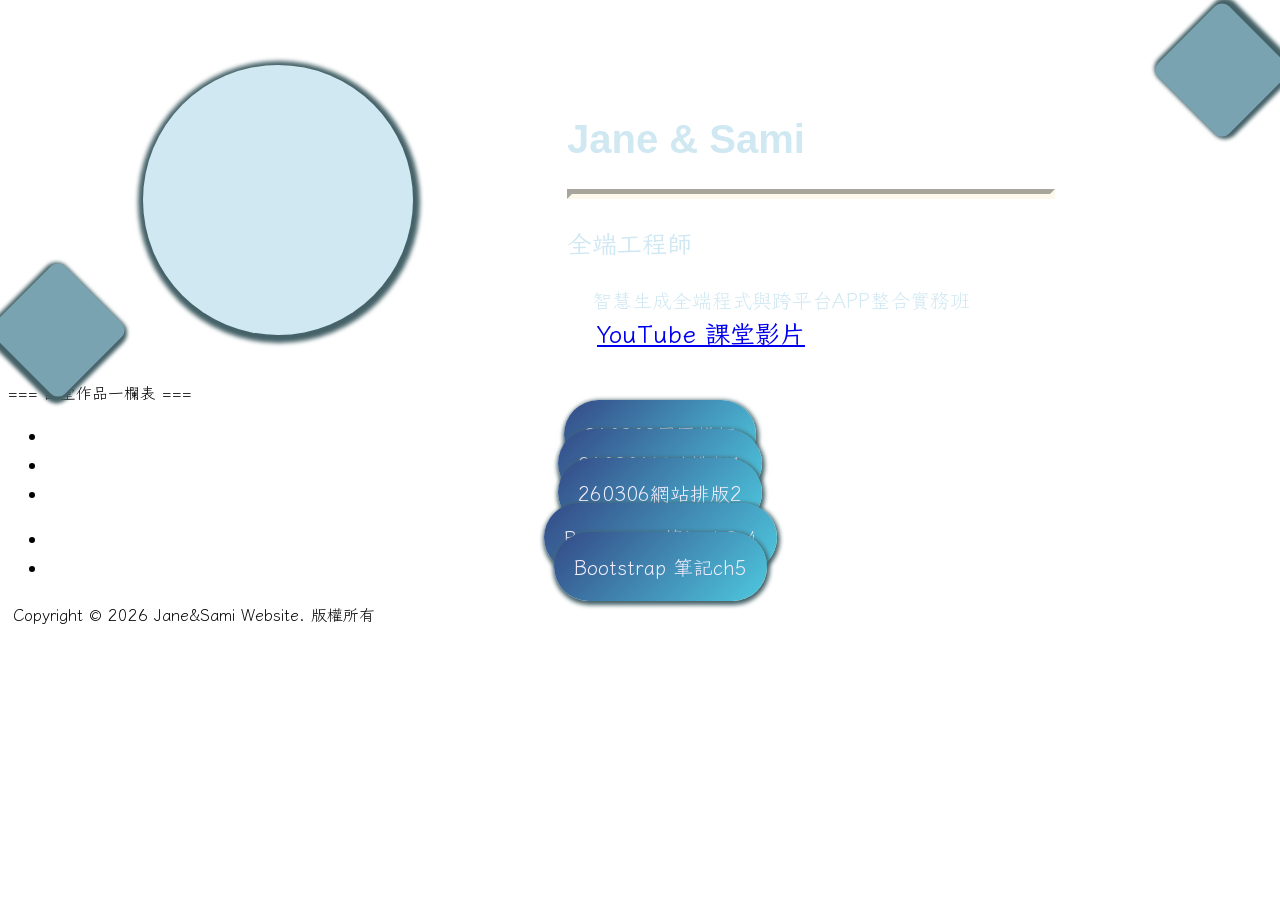
==== index.html @ 74724508 "Update index.html ./" ====
<!DOCTYPE html>
<!-- 繁體中文語系:(1)zh-TW (2) zh-Hant-TW -->
<html lang="zh-TW">

<head>
    <meta charset="UTF-8">
    <meta name="viewport" content="width=device-width, initial-scale=1.0">
    <title>Jane&Sami Blog</title>
    <link rel="stylesheet" href="css/bootstrap.min.css">
    <link rel="stylesheet" href="css/20260302.css">
    <style>
        .container {
            box-shadow: 2px 2px 2px 2px var(--sky-blue01b);
        }

        .logo {
            position: relative;
            height: 40vh;
            margin-top: 20px;
        }

        .logo .box {
            position: absolute;
            width: 100px;
            height: 100px;
            background-color: var(--sky-blue02);
            transform: rotate(45deg);
            border-radius: 10px;
        }

        .logo .box1 {
            right: 0;
            box-shadow: 1px -3px 4px 4px var(--sky-blue01);
        }

        .logo .box2 {
            bottom: 0;
            box-shadow: 1px 3px 4px 4px var(--sky-blue01);
        }

        .logo .box3 {
            position: absolute;
            background-color: var(--sky-blue01b);
            right: 20px;
            left: 20px;
            bottom: 10px;
            top: 10px;
            border-radius: 10px;
        }

        .logo .box4 {
            position: absolute;
            background-color: var(--sky-blue03);
            background-image: url(img/SamiLogo.jpg);
            background-position: 35% center;
            background-size: cover;
            width: 30vh;
            height: 30vh;
            border-radius: 15vh;
            left: 15vh;
            top: 5vh;
            box-shadow: 1px 2px 4px 6px var(--sky-blue01);
        }

        .text-info {
            position: absolute;
            top: 10vh;
            left: 63vh;
            right: 25vh;
        }

        .text-info h1 {
            font-size: 40px;
            font-family: "Chiron GoRound TC", sans-serif;
            font-weight: 900;
            color: var(--sky-blue03);
        }

        .text-info hr {
            border-color: var(--sky-blue10);
            border-width: 5px;
        }

        .text-info h3 {
            font-size: 25px;
            color: var(--sky-blue03);
        }

        .text-info p {
            font-size: 20px;
            padding-left: 25px;
            color: var(--sky-blue03);
            margin-bottom: 0;
        }

        .text-info a {
            font-size: 25px;
            font-weight: 900;
            padding-left: 30px;
        }

        .works {
            text-align: center;
        }

        .works a {
            background: var(--sky-grad-A);
            color: var(--sky-ui-text-C);
            text-decoration: none;
            padding: 20px;
            font-size: 20px;
            border-radius: 40px;
            box-shadow: 1px 2px 4px 2px var(--sky-blue01);
            transition: transform 0.5s;
        }

        .works a:hover {
            background: var(--sky-grad-C);
            color: var(--sky-blue09);
            transform: scale(1.05);
        }

        .footer p {
            padding: 5px;
        }
    </style>
</head>

<body>
    <div class="container">
        <div class="header">
            <div class="logo">
                <div class="box box1"></div>
                <div class="box box2"></div>
                <div class="box3"></div>
                <div class="box4"></div>
            </div>
            <div class="text-info">
                <h1>Jane & Sami</h1>
                <hr>
                <h3>全端工程師</h3>
                <p>智慧生成全端程式與跨平台APP整合實務班</p>
                <a href="https://www.youtube.com/playlist?list=PLQVqYxp39S6sPlbOYYFxw7KHjO25onmkT" class="text-decoration-none text-danger" target="_blank">YouTube 課堂影片</a>
            </div>
        </div>

        <div class="display-4 text-center p-4">=== 課堂作品一欄表 ===</div>

        <div class="works">
            <ul class="list-unstyled list-inline">
                <li class="list-inline-item">
                    <a class="d-block" href="./20260302-01.html" target="_blank">260302履歷樣板</a>
                </li>
                <li class="list-inline-item">
                    <a class="d-block" href="./20260306-01.html" target="_blank">260306網站排版1</a>
                </li>
                <li class="list-inline-item">
                    <a class="d-block" href="./20260306-03.html" target="_blank">260306網站排版2</a>
                </li>
            </ul>
            <ul class="list-unstyled list-inline">
                <li class="list-inline-item">
                    <a class="d-block" href="./20260309-01-ch03ch04.html">Bootstrap 筆記ch3,4</a>
                </li>
                <li class="list-inline-item">
                    <a class="d-block" href="./20260309-02-ch05.html">Bootstrap 筆記ch5</a>
                </li>
            </ul>
        </div>

        <div class="footer">
            <p class="text-center text-bg-info">Copyright © 2026 Jane&Sami Website. 版權所有</p>
        </div>

    </div>
    <script src="js/bootstrap.bundle.min.js"></script>
</body>

</html>
---- css/20260302.css ----
/* @import url('https://fonts.googleapis.com/css2?family=Noto+Serif+TC:wght@200..900&display=swap');

body{
    font-family: "Noto Serif TC", serif;
} */

@import url('https://fonts.googleapis.com/css2?family=Klee+One:wght@400;600&display=swap');

body {
     font-family: "Klee One", cursive;
}

:root {
  /* --- Blue 系列 (藍青、冷色、基底色) --- */
  --sky-blue01: #456268; /* 深青灰 */
  --sky-blue02: #79a3b1; /* 霧藍 */
  --sky-blue03: #d0e8f2; /* 淺藍 */
  --sky-blue04: #63b4b8; /* 湖綠 */
  --sky-blue05: #a9e4d7; /* 薄荷青 */
  --sky-blue06: #4ec9df; /* 電光藍 */
  --sky-blue07: #63a1d0; /* 晴空藍 */
  --sky-blue08: #3576a7; /* 湛藍 */
  --sky-blue09: #344986; /* 深海藍 */
  --sky-blue10: #fcf8ec; /* 雲朵白 (偏米色系，放在藍調作對比) */

  /* --- Deep 系列 (深紫、暮色) --- */
  --sky-deep01: #4b3869; /* midnight 紫 */
  --sky-deep02: #664e88; /* 暮色紫 */

  /* --- Pink 系列 (粉紫、晚霞、暖調) --- */
  --sky-pink01: #a594f9; /* 薰衣草 */
  --sky-pink02: #cdc1ff; /* 柔紫 */
  --sky-pink03: #f5efff; /* 極淡紫 */
  --sky-pink03b: rgba(245, 239, 255, 0.63); /* 極淡紫 */
  --sky-pink04: #e5d9f2; /* 晚霞淡紫 */
  --sky-pink05: #863a6f; /* 深粉紫 */
  --sky-pink06: #975c8d; /* 梅紫 */
  --sky-pink07: #d989b5; /* 糖果粉 */
  --sky-pink08: #ffadbc; /* 蜜桃粉 */

  /* --- A組：深夜沉靜 (Midnight) --- */
  /* 使用 --sky-deep01 作為基底 (75, 56, 105) */
  --sky-ui-bg-A: rgba(75, 56, 105, 0.4); 
  --sky-ui-bg-B: rgba(75, 56, 105, 0.9); 
  --sky-ui-text-A: var(--sky-blue10); /* #fcf8ec */

  /* --- B組：清晨迷霧 (Morning) --- */
  /* 使用 --sky-blue10 作為基底 (252, 248, 236) */
  --sky-ui-bg-B: rgba(252, 248, 236, 0.75);
  --sky-ui-text-B: var(--sky-blue09); /* #344986 */

  /* --- C組：夢幻晚霞 (Sunset) --- */
  /* 使用 --sky-pink05 作為基底 (134, 58, 111) */
  --sky-ui-bg-C: rgba(134, 58, 111, 0.7);
  --sky-ui-text-C: var(--sky-pink03); /* #f5efff */

  /* 通用磨砂玻璃效果 (可選) */
  --sky-glass-blur: blur(10px);

  /* --- 方案 A：深邃夜空 (Deep Night to Electric) --- */
  /* 從深海藍到電光藍的過渡，適合富有科技感或神祕感的背景 */
  --sky-grad-A: linear-gradient(135deg, var(--sky-blue09) 0%, var(--sky-blue06) 100%);

  /* --- 方案 B：夢幻夕陽 (Twilight to Peach) --- */
  /* 從暮色紫到蜜桃粉的揉合，適合充滿療癒感與溫度的 UI 介面 */
  --sky-grad-B: linear-gradient(135deg, var(--sky-deep02) 0%, var(--sky-pink07) 50%, var(--sky-pink08) 100%);

  /* --- 方案 C：清新晨曦 (Mist to Soft Blue) --- */
  /* 從薄荷青到淺藍的淡雅過渡，適合乾淨、輕盈的區塊設計 */
  --sky-grad-C: linear-gradient(135deg, var(--sky-blue05) 0%, var(--sky-blue03) 100%);

}
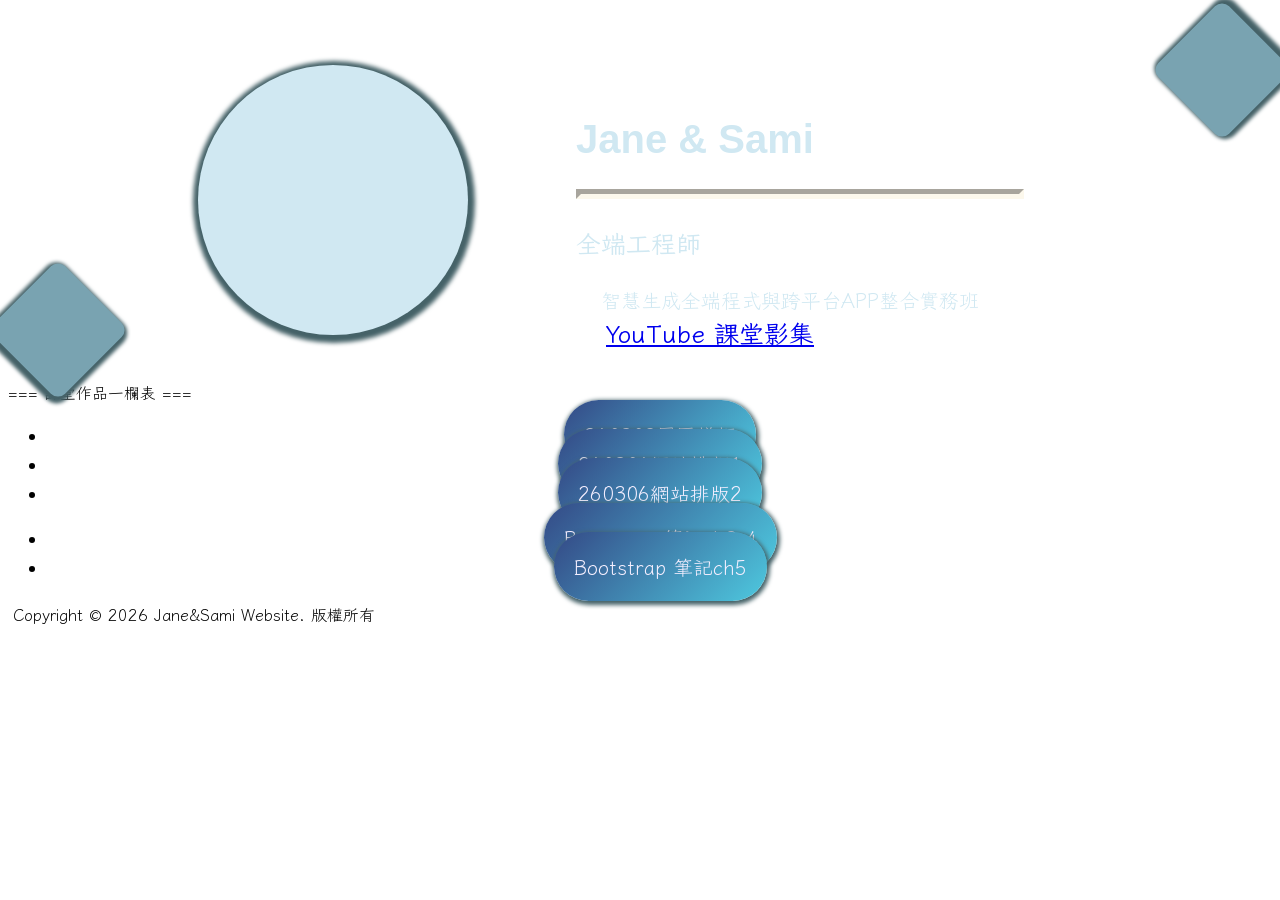
==== commit 11a9386a: "media logo center" ====
--- a/index.html
+++ b/index.html
@@ -57,7 +57,7 @@
             width: 30vh;
             height: 30vh;
             border-radius: 15vh;
-            left: 15vh;
+            left: 15%;
             top: 5vh;
             box-shadow: 1px 2px 4px 6px var(--sky-blue01);
         }
@@ -65,8 +65,8 @@
         .text-info {
             position: absolute;
             top: 10vh;
-            left: 63vh;
-            right: 25vh;
+            left: 45%;
+            right: 20%;
         }
 
         .text-info h1 {
@@ -122,6 +122,76 @@
 
         .footer p {
             padding: 5px;
+        }
+
+        @media screen and (max-width: 990px) {
+            .logo .box4 {
+                top: 10%;
+                left: 50%;
+                transform: translateX(-50%);
+            }
+
+            .text-info {
+                position: static;
+                margin: 20px auto;
+                text-align: center;
+            }
+
+            .text-info h1 {
+                color: var(--sky-blue01);
+            }
+
+            .text-info hr {
+                border-color: var(--sky-blue01);
+            }
+
+            .text-info h3 {
+                color: var(--sky-blue01b);
+            }
+
+            .text-info p {
+                padding-left: 0;
+                color: var(--sky-blue02);
+                margin-bottom: 0;
+            }
+
+            .text-info a {
+                background-color: var(--sky-blue03);
+                line-height: 4rem;
+                padding: 5px 10px;
+                border-radius: 30px;
+                box-shadow: 1px 2px 4px 2px var(--sky-blue01);
+            }
+
+            .media-title {
+                font-size: 35px;
+            }
+
+            .list-inline {
+                display: block;
+            }
+
+            .list-inline-item {
+                display: block;
+            }
+
+            .works a {
+                padding: 10px;
+                font-size: 25px;
+                border-radius: 0;
+                margin-top: 5px;
+                box-shadow: none;
+                border-top-right-radius: 30px;
+                border-bottom-right-radius: 30px;
+            }
+
+            .works a:hover {
+                transform: none;
+            }
+
+            .footer p {
+                font-size: 12px;
+            }
         }
     </style>
 </head>
@@ -140,11 +210,12 @@
                 <hr>
                 <h3>全端工程師</h3>
                 <p>智慧生成全端程式與跨平台APP整合實務班</p>
-                <a href="https://www.youtube.com/playlist?list=PLQVqYxp39S6sPlbOYYFxw7KHjO25onmkT" class="text-decoration-none text-danger" target="_blank">YouTube 課堂影片</a>
+                <a href="https://www.youtube.com/playlist?list=PLQVqYxp39S6sPlbOYYFxw7KHjO25onmkT"
+                    class="text-decoration-none text-danger" target="_blank">YouTube 課堂影集</a>
             </div>
         </div>
 
-        <div class="display-4 text-center p-4">=== 課堂作品一欄表 ===</div>
+        <div class="display-4 text-center p-4 media-title">=== 課堂作品一欄表 ===</div>
 
         <div class="works">
             <ul class="list-unstyled list-inline">
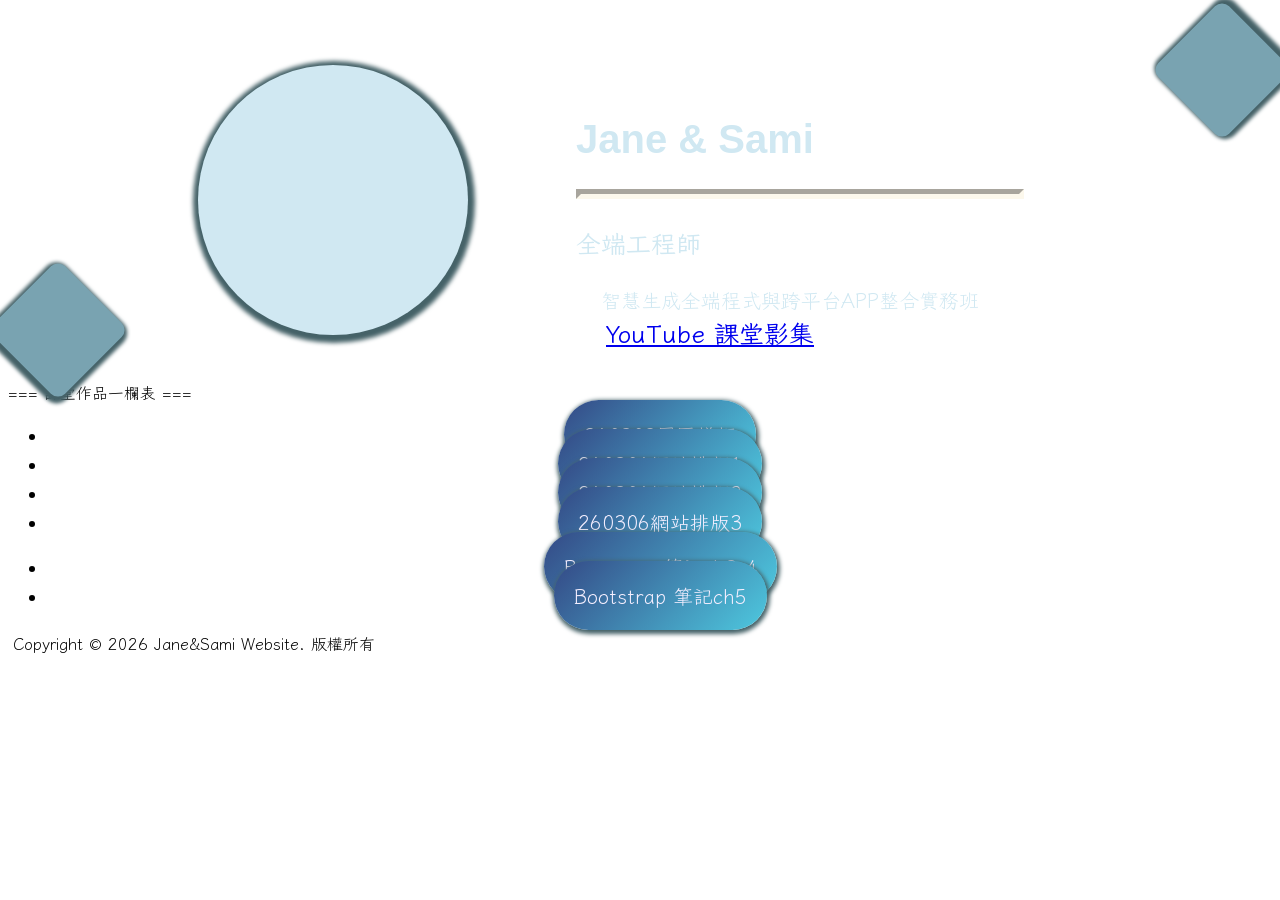
==== commit b0a9c29e: "add 20260306-04-Learn Page" ====
--- a/index.html
+++ b/index.html
@@ -228,6 +228,9 @@
                 <li class="list-inline-item">
                     <a class="d-block" href="./20260306-03.html" target="_blank">260306網站排版2</a>
                 </li>
+                <li class="list-inline-item">
+                    <a class="d-block" href="./20260306-04-Learn.html" target="_blank">260306網站排版3</a>
+                </li>
             </ul>
             <ul class="list-unstyled list-inline">
                 <li class="list-inline-item">
@@ -247,4 +250,4 @@
     <script src="js/bootstrap.bundle.min.js"></script>
 </body>
 
-</html>
+</html>
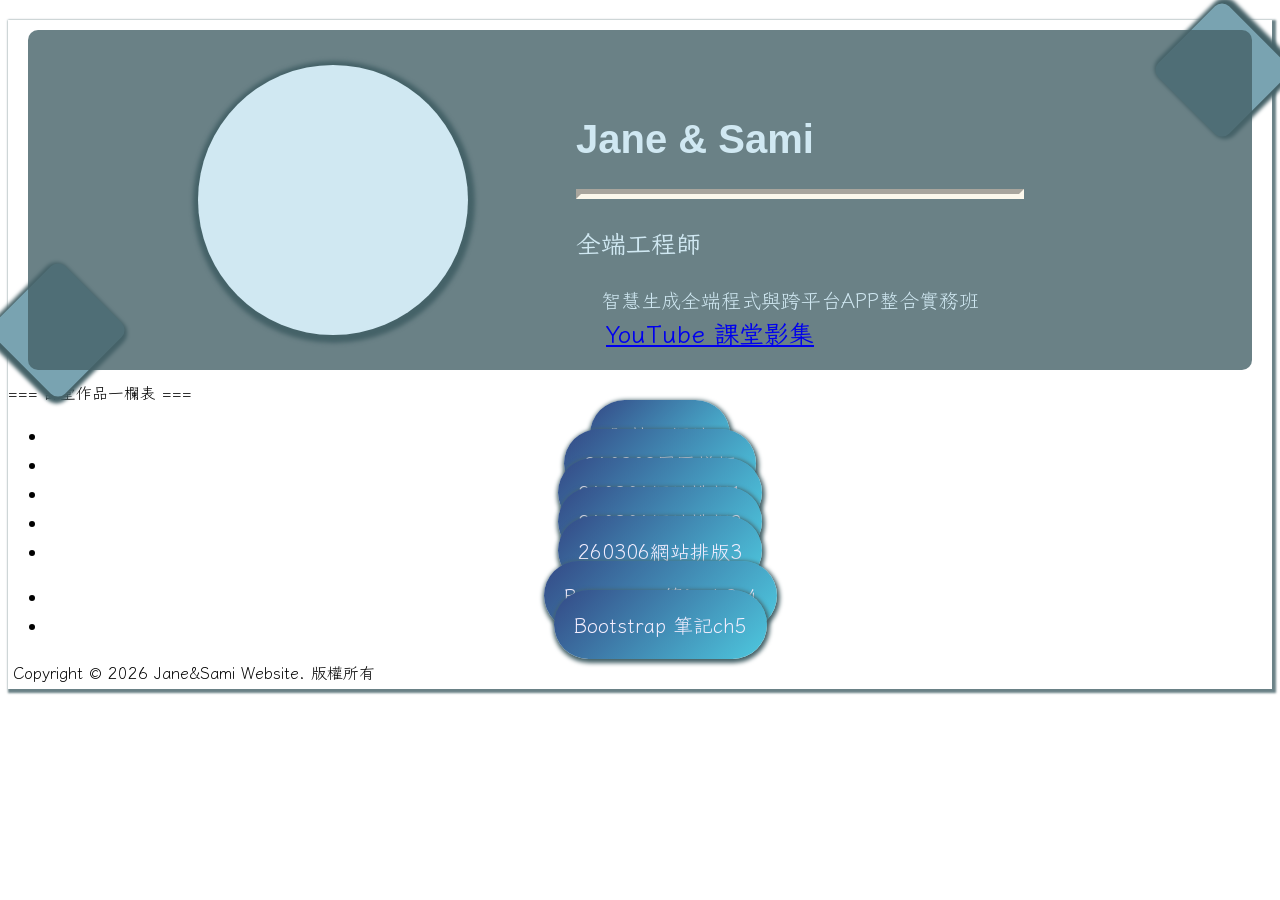
==== commit 5b166efd: "betty's website v1.0" ====
--- a/index.html
+++ b/index.html
@@ -210,7 +210,7 @@
                 <hr>
                 <h3>全端工程師</h3>
                 <p>智慧生成全端程式與跨平台APP整合實務班</p>
-                <a href="https://www.youtube.com/playlist?list=PLQVqYxp39S6sPlbOYYFxw7KHjO25onmkT"
+                <a href="https://www.youtube.com/"
                     class="text-decoration-none text-danger" target="_blank">YouTube 課堂影集</a>
             </div>
         </div>
@@ -220,6 +220,9 @@
         <div class="works">
             <ul class="list-unstyled list-inline">
                 <li class="list-inline-item">
+                    <a class="d-block" href="./betty's website.html" target="_blank">阿桂ㄉ網站</a>
+                </li>
+                <li class="list-inline-item">
                     <a class="d-block" href="./20260302-01.html" target="_blank">260302履歷樣板</a>
                 </li>
                 <li class="list-inline-item">
--- a/css/20260302.css
+++ b/css/20260302.css
@@ -1,18 +1,17 @@
-/* @import url('https://fonts.googleapis.com/css2?family=Noto+Serif+TC:wght@200..900&display=swap');
-
-body{
-    font-family: "Noto Serif TC", serif;
-} */
+@import url('https://fonts.googleapis.com/css2?family=Noto+Serif+TC:wght@200..900&display=swap');
+/* font-family: "Noto Serif TC", serif; */
 
 @import url('https://fonts.googleapis.com/css2?family=Klee+One:wght@400;600&display=swap');
+/* font-family: "Klee One", cursive; */
 
 body {
-     font-family: "Klee One", cursive;
+     font-family: "Klee One", cursive, "Noto Serif TC", serif;
 }
 
 :root {
   /* --- Blue 系列 (藍青、冷色、基底色) --- */
   --sky-blue01: #456268; /* 深青灰 */
+  --sky-blue01b: rgba(69, 98, 104, 0.8);
   --sky-blue02: #79a3b1; /* 霧藍 */
   --sky-blue03: #d0e8f2; /* 淺藍 */
   --sky-blue04: #63b4b8; /* 湖綠 */
@@ -21,10 +20,13 @@
   --sky-blue07: #63a1d0; /* 晴空藍 */
   --sky-blue08: #3576a7; /* 湛藍 */
   --sky-blue09: #344986; /* 深海藍 */
+  --sky-blue09b: rgba(52, 72, 134, 0.5);
+  --sky-blue09c: rgba(52, 72, 134, 0.9);
   --sky-blue10: #fcf8ec; /* 雲朵白 (偏米色系，放在藍調作對比) */
 
   /* --- Deep 系列 (深紫、暮色) --- */
   --sky-deep01: #4b3869; /* midnight 紫 */
+  --sky-deep01b: rgba(75, 56, 105, 0.85);
   --sky-deep02: #664e88; /* 暮色紫 */
 
   /* --- Pink 系列 (粉紫、晚霞、暖調) --- */
@@ -35,6 +37,7 @@
   --sky-pink04: #e5d9f2; /* 晚霞淡紫 */
   --sky-pink05: #863a6f; /* 深粉紫 */
   --sky-pink06: #975c8d; /* 梅紫 */
+  --sky-pink06a: rgba(151, 92, 141, 0.5);
   --sky-pink07: #d989b5; /* 糖果粉 */
   --sky-pink08: #ffadbc; /* 蜜桃粉 */
 
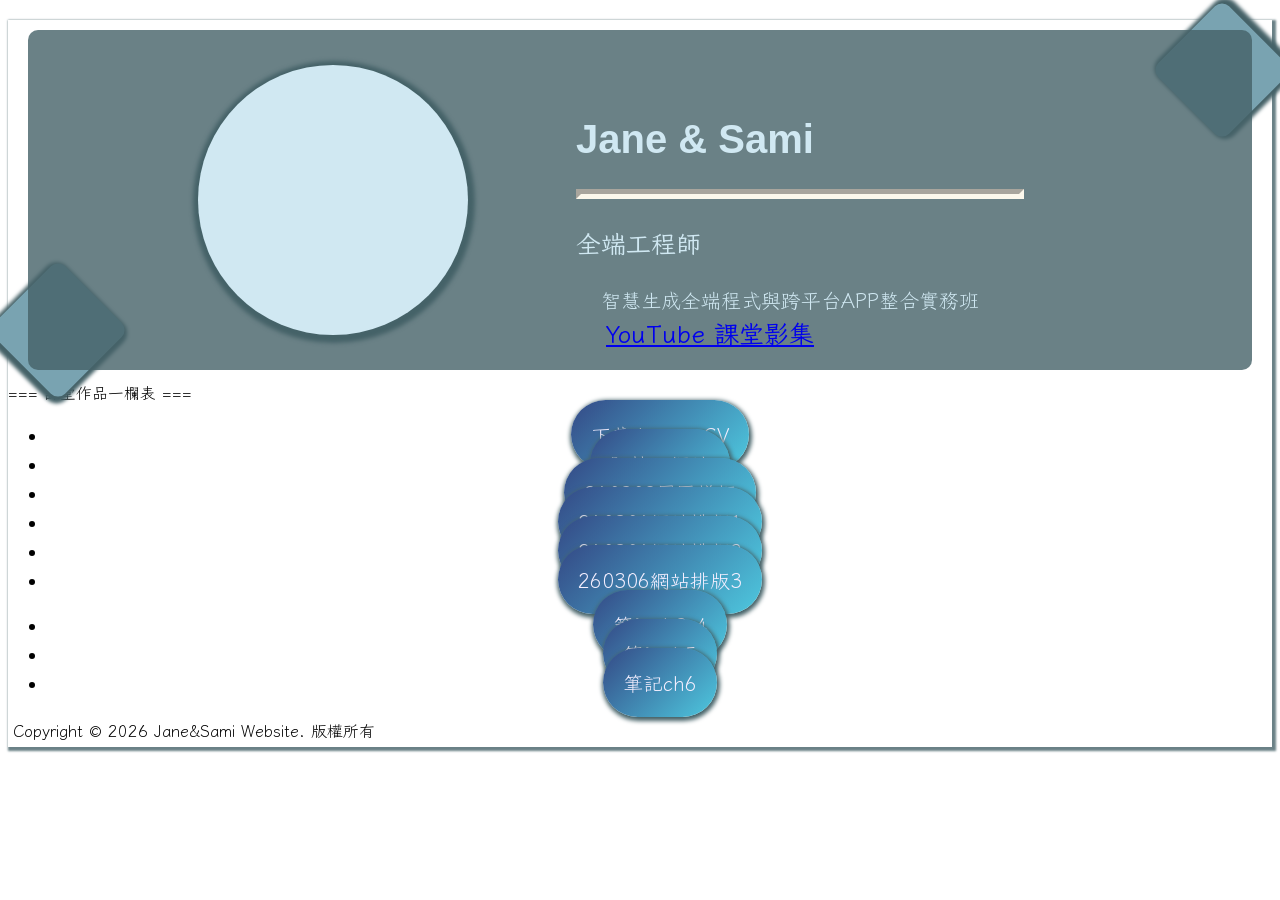
==== commit 05e801c2: "set download Python-tool ImagesCV" ====
--- a/index.html
+++ b/index.html
@@ -210,14 +210,52 @@
                 <hr>
                 <h3>全端工程師</h3>
                 <p>智慧生成全端程式與跨平台APP整合實務班</p>
-                <a href="https://www.youtube.com/"
-                    class="text-decoration-none text-danger" target="_blank">YouTube 課堂影集</a>
+                <a href="https://www.youtube.com/" class="text-decoration-none text-danger" target="_blank">YouTube
+                    課堂影集</a>
             </div>
         </div>
 
         <div class="display-4 text-center p-4 media-title">=== 課堂作品一欄表 ===</div>
 
-        <div class="works">
+        <div class="works row">
+            <div class="col-9">
+                <ul class="list-unstyled list-inline">
+                    <li class="list-inline-item mt-3">
+                        <a class="d-block download-btn" href="./download/ImageCV.zip" download="圖片附註工具">下載 ImagesCV</a>
+                    </li>
+                    <li class="list-inline-item mt-3">
+                        <a class="d-block" href="./betty's website.html" target="_blank">阿桂ㄉ網站</a>
+                    </li>
+                    <li class="list-inline-item mt-3">
+                        <a class="d-block" href="./20260302-01.html" target="_blank">260302履歷樣板</a>
+                    </li>
+                    <li class="list-inline-item mt-3">
+                        <a class="d-block" href="./20260306-01.html" target="_blank">260306網站排版1</a>
+                    </li>
+                    <li class="list-inline-item mt-3">
+                        <a class="d-block" href="./20260306-03.html" target="_blank">260306網站排版2</a>
+                    </li>
+                    <li class="list-inline-item mt-3">
+                        <a class="d-block" href="./20260306-04-Learn.html" target="_blank">260306網站排版3</a>
+                    </li>
+                </ul>
+            </div>
+            <div class="col-3">
+                <ul class="list-unstyled list-inline">
+                    <li class="list-inline-item mt-3">
+                        <a class="d-block" href="./20260309-01-ch03ch04.html">筆記ch3,4</a>
+                    </li>
+                    <li class="list-inline-item mt-3">
+                        <a class="d-block" href="./20260309-02-ch05.html">筆記ch5</a>
+                    </li>
+                    <li class="list-inline-item mt-3">
+                        <a class="d-block" href="./20260330-01-ch06.html">筆記ch6</a>
+                    </li>
+                </ul>
+            </div>
+        </div>
+
+        <!-- <div class="works">
             <ul class="list-unstyled list-inline">
                 <li class="list-inline-item">
                     <a class="d-block" href="./betty's website.html" target="_blank">阿桂ㄉ網站</a>
@@ -243,7 +281,7 @@
                     <a class="d-block" href="./20260309-02-ch05.html">Bootstrap 筆記ch5</a>
                 </li>
             </ul>
-        </div>
+        </div> -->
 
         <div class="footer">
             <p class="text-center text-bg-info">Copyright © 2026 Jane&Sami Website. 版權所有</p>
